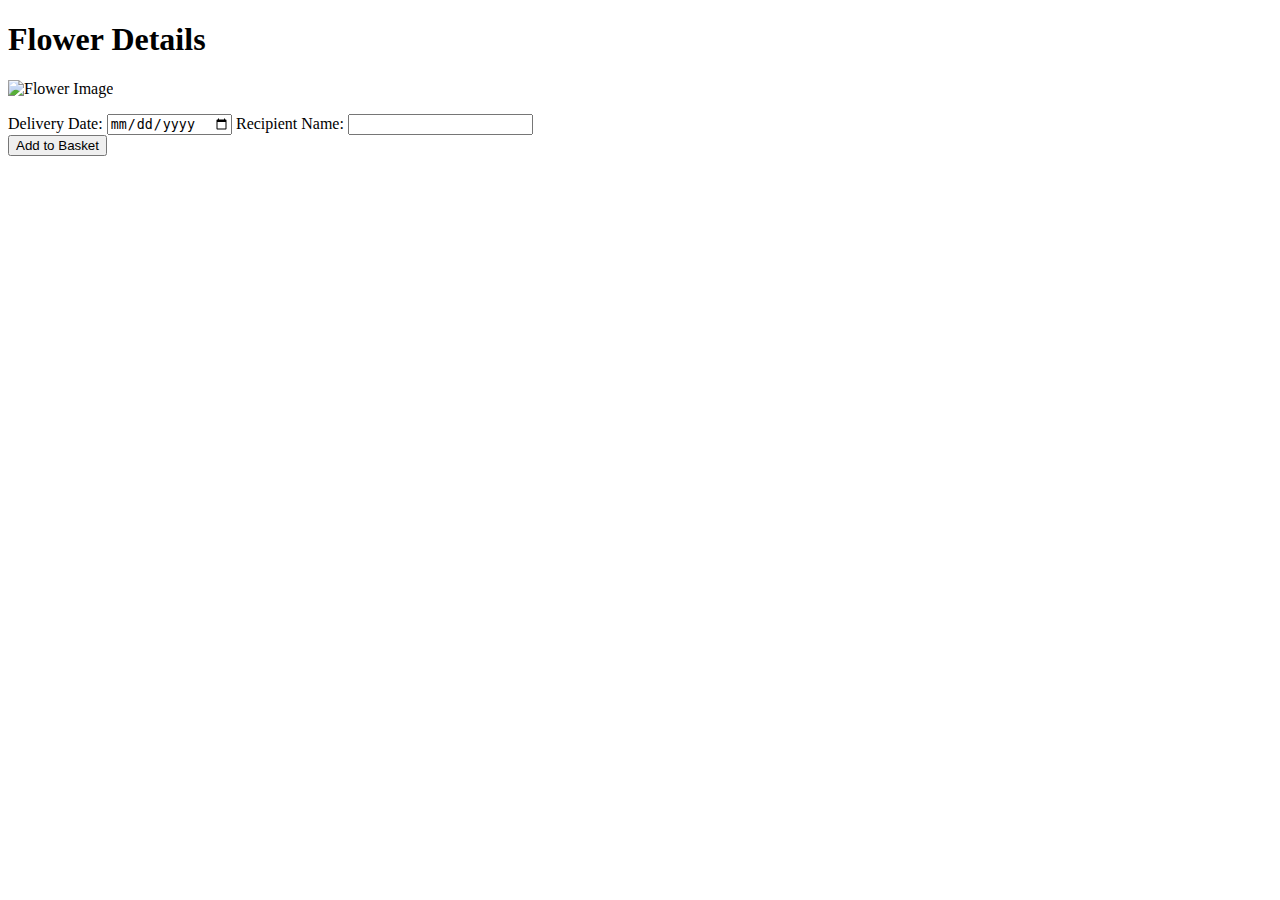
==== add-to-basket.html @ 8ebb3d56 "almost done" ====
<!DOCTYPE html>
<html lang="en">
<head>
    <meta charset="UTF-8">
    <meta name="viewport" content="width=device-width, initial-scale=1.0">
    <title>Add to Basket</title>
</head>
<body>
    <header>
        <h1>Flower Details</h1>
    </header>
    
    <main>
        <div id="flowerDetails" class="flower-details">
            <img id="flowerImage" src="" alt="Flower Image" style="width:200px; height:200px;"> <!-- Image element added -->
            <p id="flowerName"></p>
            <p id="flowerType"></p>
            <p id="flowerColor"></p>
        </div>
        <div>
            <label for="deliveryDate">Delivery Date:</label>
            <input type="date" id="deliveryDate" required>
            <label for="recipientName">Recipient Name:</label>
            <input type="text" id="recipientName" required>
        </div>
        <button onclick="addToBasket()">Add to Basket</button>
    </main>

    <script src="configuration.js"></script>
    <script src="main.js"></script>
    <script>
        document.addEventListener('DOMContentLoaded', function() {
            const flower = JSON.parse(localStorage.getItem('selectedFlower'));
            if (flower) {
                document.getElementById('flowerName').textContent = flower.name;
                document.getElementById('flowerType').textContent = flower.type;
                document.getElementById('flowerColor').textContent = flower.color;
                // Update to fetch the image with proper authorization
                const imgElement = document.getElementById('flowerImage');
                const imageUrl = `${configuration.host()}/flowers/${flower.id}/image`;
                fetch(imageUrl, {
                    method: 'GET',
                    headers: {
                        'Authorization': `Bearer ${configuration.token()}`, // Ensure the token is fetched correctly
                        'Accept': 'image/jpeg'
                    }
                })
                .then(response => {
                    if (response.ok) {
                        return response.blob();
                    } else {
                        throw new Error(`Failed to load image with status: ${response.status}`);
                    }
                })
                .then(blob => {
                    imgElement.src = URL.createObjectURL(blob);
                })
                .catch(error => {
                    console.error(`Error loading image:`, error);
                    imgElement.alt = 'Failed to load image';
                });
            }
        });
    
        function addToBasket() {
            const basketItem = {
                flowerId: new URLSearchParams(window.location.search).get('id'),
                deliveryDate: document.getElementById('deliveryDate').value,
                recipientName: document.getElementById('recipientName').value,
                flowerName: document.getElementById('flowerName').textContent,
                flowerType: document.getElementById('flowerType').textContent,
                flowerColor: document.getElementById('flowerColor').textContent,
                imageUrl: document.getElementById('flowerImage').src  // Store image URL in basket
            };
    
            if (!basketItem.deliveryDate || !basketItem.recipientName) {
                alert('Please fill in all required fields.');
                return;
            }
    
            localStorage.setItem('basket', JSON.stringify(basketItem));
            window.location.href = 'checkout.html'; // Redirect to the checkout page
        }
    </script>
    
</body>
</html>
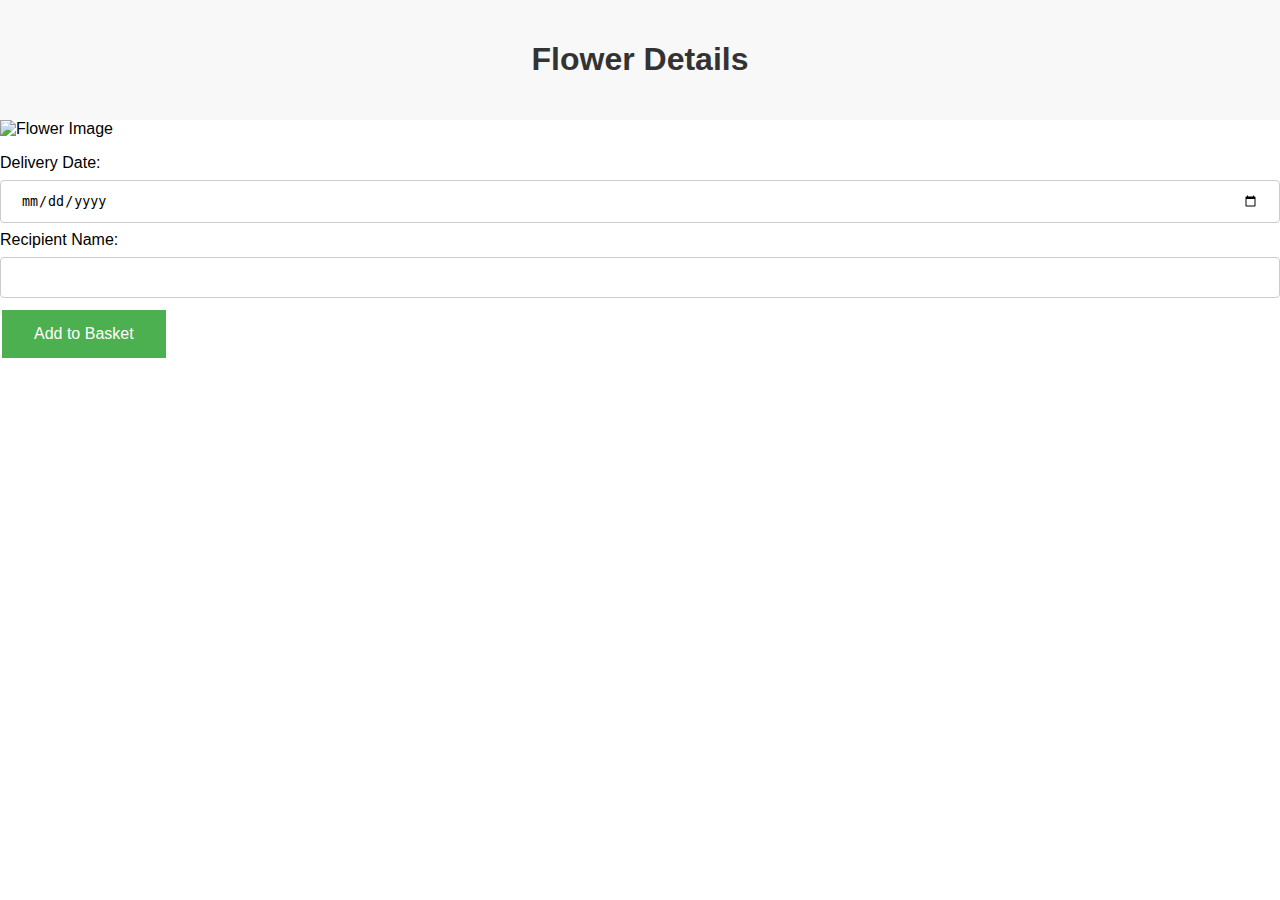
==== commit 2568647e: "frontend finished" ====
--- a/add-to-basket.html
+++ b/add-to-basket.html
@@ -3,6 +3,7 @@
 <head>
     <meta charset="UTF-8">
     <meta name="viewport" content="width=device-width, initial-scale=1.0">
+    <link rel="stylesheet" href="style.css">
     <title>Add to Basket</title>
 </head>
 <body>
--- a/style.css
+++ b/style.css
@@ -0,0 +1,175 @@
+/* General Styles */
+body, html {
+    margin: 0;
+    padding: 0;
+    font-family: 'Arial', sans-serif;
+}
+
+header {
+    background-color: #f8f8f8;
+    color: #333;
+    text-align: center;
+    padding: 20px 0;
+}
+
+nav.topnav {
+    background-color: #e7e7e7;
+    color: #333;
+    padding: 0;
+    overflow: hidden;
+}
+
+nav.topnav a {
+    float: left;
+    display: block;
+    color: #666;
+    text-align: center;
+    padding: 14px 16px;
+    text-decoration: none;
+}
+
+nav.topnav a:hover {
+    background-color: #ddd;
+    color: black;
+}
+
+nav.topnav ul {
+    list-style: none;
+    margin: 0;
+    padding: 0;
+}
+
+nav.topnav ul li.right {
+    float: right;
+}
+
+section {
+    padding: 20px;
+    margin-left: 10px;
+    background-color: #fff;
+    border: 1px solid #ddd;
+    border-radius: 4px;
+}
+
+h1, h2 {
+    color: #333;
+}
+
+/* Forms and Buttons */
+button {
+    background-color: #4CAF50; /* Green */
+    border: none;
+    color: white;
+    padding: 15px 32px;
+    text-align: center;
+    text-decoration: none;
+    display: inline-block;
+    font-size: 16px;
+    margin: 4px 2px;
+    cursor: pointer;
+}
+
+button:hover {
+    background-color: #45a049;
+}
+
+input[type="text"], input[type="date"], select {
+    width: 100%;
+    padding: 12px 20px;
+    margin: 8px 0;
+    display: inline-block;
+    border: 1px solid #ccc;
+    border-radius: 4px;
+    box-sizing: border-box;
+}
+
+/* Container and Rows for Layout */
+.container {
+    padding: 16px;
+}
+
+.row:after {
+    content: "";
+    display: table;
+    clear: both;
+}
+
+.col {
+    float: left;
+    width: 50%;
+    padding: 10px;
+    box-sizing: border-box;
+}
+
+/* Social Media Buttons */
+.fb, .google {
+    background-color: #4267B2;
+    color: white;
+    padding: 14px 20px;
+    border-radius: 4px;
+    text-align: center;
+    margin-top: 16px;
+}
+
+.google {
+    background-color: #db4437;
+}
+
+.fb:hover, .google:hover {
+    opacity: 0.8;
+}
+
+.vl {
+    position: absolute;
+    left: 50%;
+    transform: translate(-50%);
+    border: 2px solid #ddd;
+    height: 175px;
+}
+
+.vl-innertext {
+    position: absolute;
+    top: 50%;
+    transform: translate(-50%, -50%);
+    background-color: #f1f1f1;
+    border: 1px solid #ccc;
+    border-radius: 50%;
+    padding: 8px 10px;
+}
+
+/* Responsive */
+@media screen and (max-width: 800px) {
+    .col {
+        width: 100%;
+    }
+    .vl {
+        display: none;
+    }
+    .hide-md-lg {
+        display: block;
+        text-align: center;
+    }
+}
+
+/* Bottom Container */
+.bottom-container {
+    background-color: #333;
+    color: white;
+    text-align: center;
+    padding: 20px;
+    position: fixed;
+    bottom: 0;
+    width: 100%;
+}
+
+.bottom-container a {
+    color: lightgray;
+    padding: 10px;
+    margin: 5px;
+    border-radius: 4px;
+    text-decoration: none;
+}
+
+.bottom-container a:hover {
+    color: white;
+}
